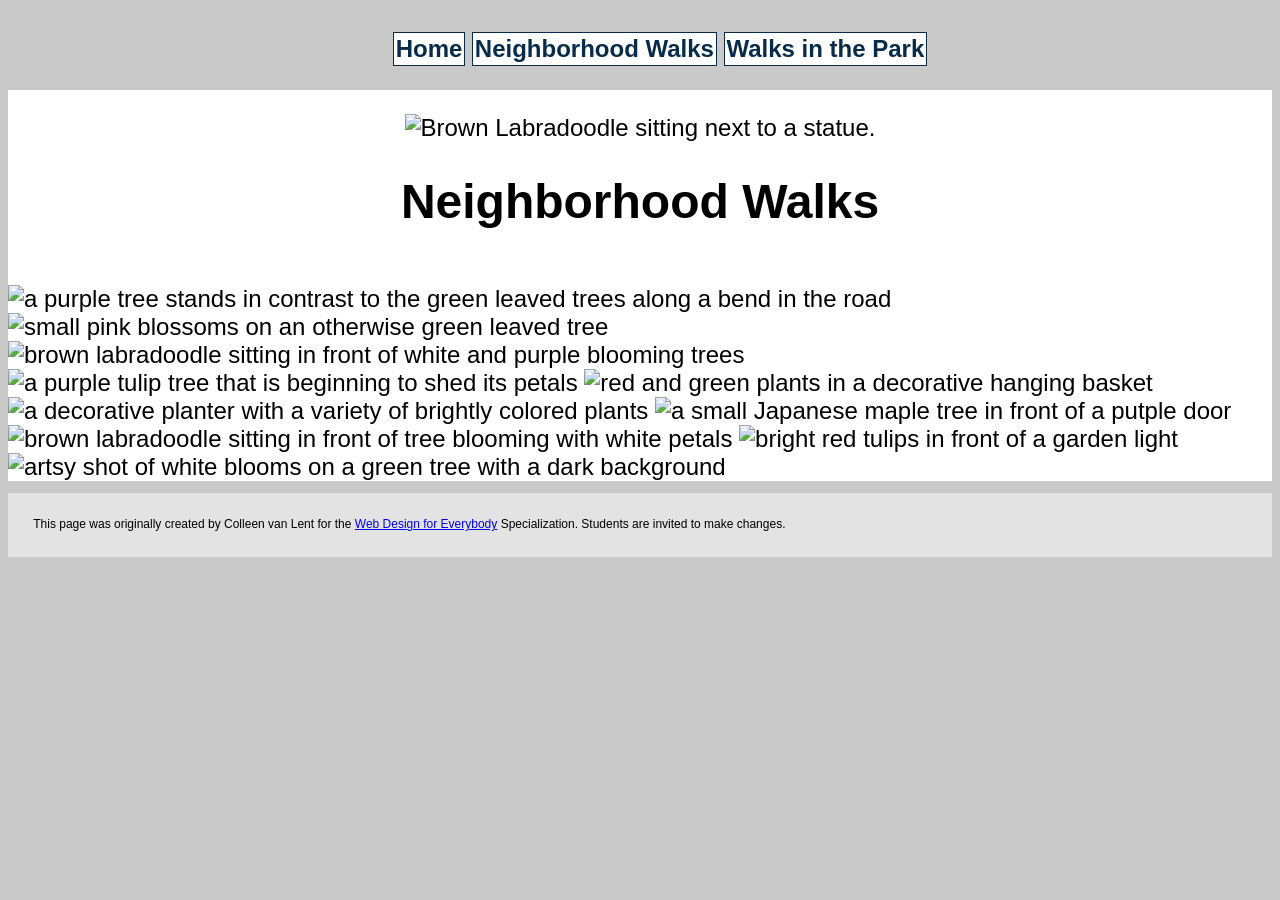
==== neighborhood.html @ c34bd41f "Add files via upload" ====
<!DOCTYPE html>
<html lang="en">

<head>
  <meta charset="utf-8">
  <meta name="viewport" content="width=device-width">
  <title>Neighborhood Walk</title>
  <!-- You will need to link to the CSS file -->
  <link rel="stylesheet" href="css/style.css">
</head>

<body>
  <header>
    <nav>
      <ul>
        <li><a href="index.html">Home</a></li>
        <li><a href="neighborhood.html">Neighborhood Walks</a></li>
        <li><a href="parks.html">Walks in the Park</a></li>
      </ul>
    </nav>
    <div class="flex">
      <img src="images/BaconGallupPark.jpg" width="200" alt="Brown Labradoodle sitting next to a statue.">
      <h1>Neighborhood Walks</h1>
    </div>
    
  </header>
  <main>
    <div>
      <img src="images/bend_in_the_road.png"
        alt="a purple tree stands in contrast to the green leaved trees along a bend in the road" width="100">
      <img src="images/pink_blossoms.png" alt="small pink blossoms on an otherwise green leaved tree" width="100">
      <img src="images/blooming_trees.png" alt="brown labradoodle sitting in front of white and purple blooming  trees"
        width="100">
      <img src="images/falling_petals.png" alt="a purple tulip tree that is beginning to shed its petals" width="100">
      <img src="images/hanging_plants.png" alt="red and green plants in a decorative hanging basket" width="100">
      <img src="images/potted_plants.png" alt="a decorative planter with a variety of brightly colored plants "
        width="100">
      <img src="images/red_maple.png" alt="a small Japanese maple tree in front of a putple door" width="100">
      <img src="images/tree_with_white_blooms.png"
        alt="brown labradoodle sitting in front of tree blooming with white petals" width="100">
      <img src="images/tulips.png" alt="bright red tulips in front of a garden light" width="100">
      <img src="images/white_buds_on_tree.png" alt="artsy shot of white blooms on a green tree with a dark background"
        width="100">
    </div>
  </main>
  <footer>
    <p>This page was originally created by Colleen van Lent for the <a
        href="https://www.coursera.org/specializations/web-design"> Web Design for Everybody</a> Specialization.
      Students are invited to make changes.</p>
  </footer>

</body>

</html>
---- css/style.css ----
nav{
  background-color: #c9c9c9;
  display: inline-block;
  width: 100%;
  text-align: center;
}

.flex{
  padding: 1em;
  text-align: center;
}

footer{
  font-size: 50%;
  background-color: #e3e3e3; 
}

body{
  font-family:'Segoe UI', Tahoma, Geneva, Verdana, sans-serif;
  font-size: 150%;
  background-color: #c9c9c9;
  header, main{
    background-color: #ffffff;
    nav a{
      text-decoration: none;
      font-weight: bold;
      background-color: #ffffff;
      color: #082b4a;
      border: 0.5mm solid #082b4a;
      padding: 0.5mm;
    }
    p a{
      color: #bd6500;
    }
    h1{
      text-align: match-parent;
    }
  }
}

p{
  line-height: 110%;
  padding:2%;
}

li{
  display: inline-grid;
  width: auto;
}
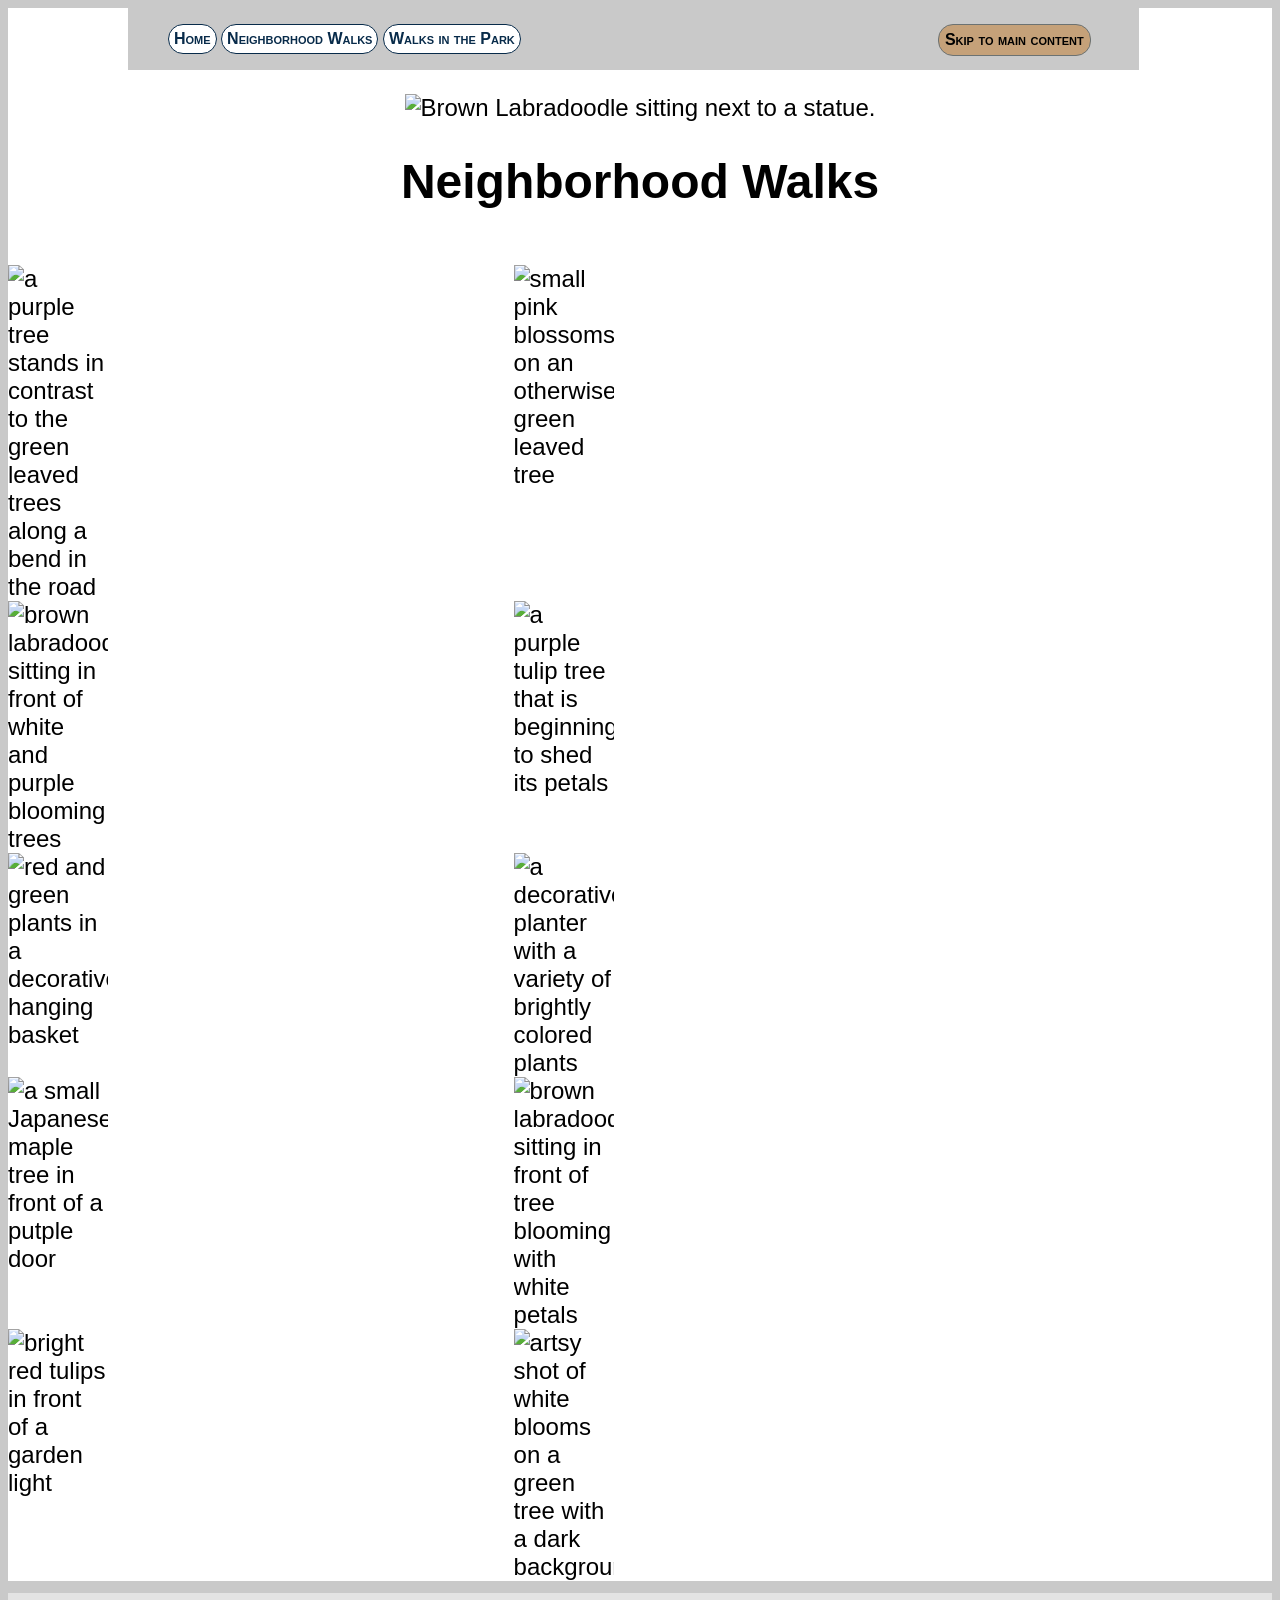
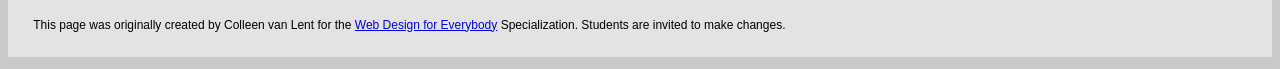
==== commit 670e3a40: "Add files via upload" ====
--- a/neighborhood.html
+++ b/neighborhood.html
@@ -16,6 +16,7 @@
         <li><a href="index.html">Home</a></li>
         <li><a href="neighborhood.html">Neighborhood Walks</a></li>
         <li><a href="parks.html">Walks in the Park</a></li>
+        <a class="sticky-text" href="#main-anchor"> Skip to main content</a>
       </ul>
     </nav>
     <div class="flex">
@@ -24,8 +25,8 @@
     </div>
     
   </header>
-  <main>
-    <div>
+  <main id="main-anchor">
+    <div class="grid">
       <img src="images/bend_in_the_road.png"
         alt="a purple tree stands in contrast to the green leaved trees along a bend in the road" width="100">
       <img src="images/pink_blossoms.png" alt="small pink blossoms on an otherwise green leaved tree" width="100">
--- a/css/style.css
+++ b/css/style.css
@@ -1,13 +1,40 @@
-nav{
-  background-color: #c9c9c9;
-  display: inline-block;
-  width: 100%;
-  text-align: center;
+.grid{
+  display: grid;
+  grid-template-columns: 40% 40%;
+  flex-wrap: wrap;
 }
 
 .flex{
   padding: 1em;
   text-align: center;
+  img{
+    width: 10%;
+  }
+}
+
+.sticky-text {
+  color: #000000;
+  background-color: #bd650066;
+  padding: 6px 6px;
+  border: 0.5mm solid;
+  border-color: #6c7272;
+  border-radius: 15px;
+  float: inline-end;
+  margin-right: 5%;
+}
+
+nav{
+  background-color: #c9c9c9;
+  display: inline-block;
+  width: 80%;
+  left: 10%;
+  position: sticky;
+  top: 0;
+  right: 0;
+  font-variant: small-caps;
+  font-size: medium;
+  font-weight: bolder;
+  text-decoration: none;
 }
 
 footer{
@@ -19,15 +46,19 @@
   font-family:'Segoe UI', Tahoma, Geneva, Verdana, sans-serif;
   font-size: 150%;
   background-color: #c9c9c9;
+  border-radius: 15px;
   header, main{
     background-color: #ffffff;
     nav a{
       text-decoration: none;
+      font-variant: small-caps;
+      font-size: medium;
       font-weight: bold;
       background-color: #ffffff;
       color: #082b4a;
       border: 0.5mm solid #082b4a;
-      padding: 0.5mm;
+      border-radius: 20px;
+      padding: 5px 5px;
     }
     p a{
       color: #bd6500;
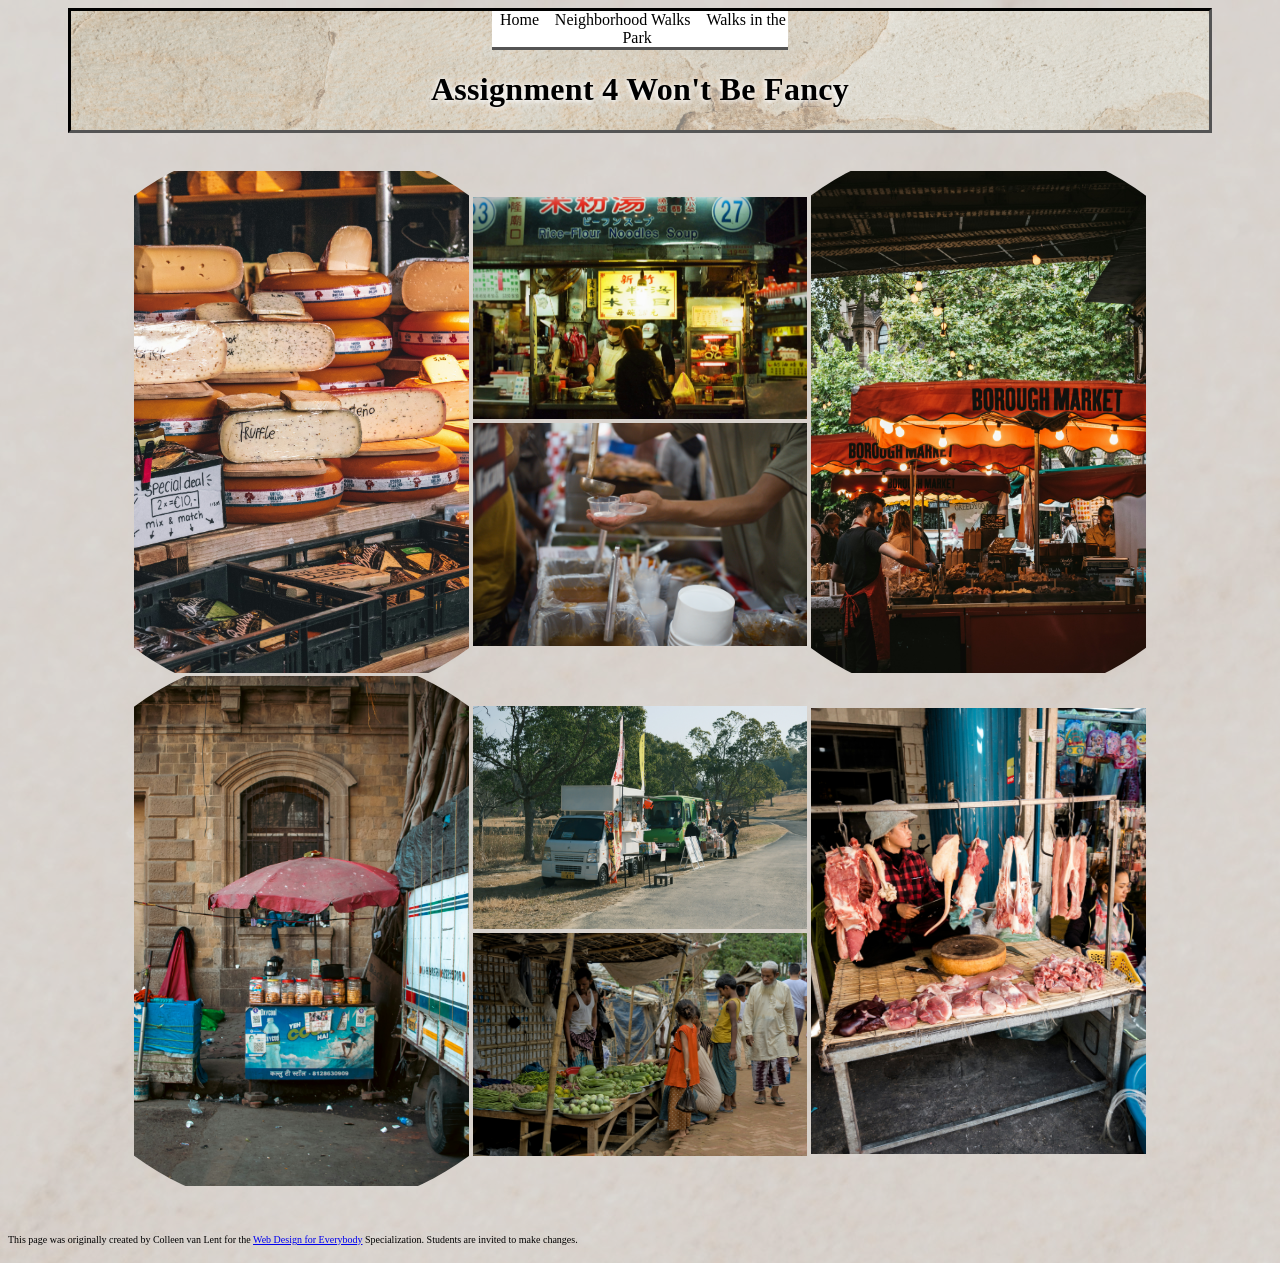
==== commit 972cb77f: "Add files via upload" ====
--- a/neighborhood.html
+++ b/neighborhood.html
@@ -10,38 +10,24 @@
 </head>
 
 <body>
-  <header>
+  <header class="banner">
     <nav>
-      <ul>
-        <li><a href="index.html">Home</a></li>
-        <li><a href="neighborhood.html">Neighborhood Walks</a></li>
-        <li><a href="parks.html">Walks in the Park</a></li>
-        <a class="sticky-text" href="#main-anchor"> Skip to main content</a>
-      </ul>
+      <a href="index.html">Home</a>
+      <a href="neighborhood.html">Neighborhood Walks</a>
+      <a href="parks.html">Walks in the Park</a>
     </nav>
-    <div class="flex">
-      <img src="images/BaconGallupPark.jpg" width="200" alt="Brown Labradoodle sitting next to a statue.">
-      <h1>Neighborhood Walks</h1>
-    </div>
-    
+    <h1>Assignment 4 Won't Be Fancy</h1>
   </header>
-  <main id="main-anchor">
-    <div class="grid">
-      <img src="images/bend_in_the_road.png"
-        alt="a purple tree stands in contrast to the green leaved trees along a bend in the road" width="100">
-      <img src="images/pink_blossoms.png" alt="small pink blossoms on an otherwise green leaved tree" width="100">
-      <img src="images/blooming_trees.png" alt="brown labradoodle sitting in front of white and purple blooming  trees"
-        width="100">
-      <img src="images/falling_petals.png" alt="a purple tulip tree that is beginning to shed its petals" width="100">
-      <img src="images/hanging_plants.png" alt="red and green plants in a decorative hanging basket" width="100">
-      <img src="images/potted_plants.png" alt="a decorative planter with a variety of brightly colored plants "
-        width="100">
-      <img src="images/red_maple.png" alt="a small Japanese maple tree in front of a putple door" width="100">
-      <img src="images/tree_with_white_blooms.png"
-        alt="brown labradoodle sitting in front of tree blooming with white petals" width="100">
-      <img src="images/tulips.png" alt="bright red tulips in front of a garden light" width="100">
-      <img src="images/white_buds_on_tree.png" alt="artsy shot of white blooms on a green tree with a dark background"
-        width="100">
+  <main>
+    <div class="neighborhood-images">
+      <img class="portrait-img-1" src="./images/cheese-stand.jpg" alt="Stacks of uncut cheese wheels on a table at a food stall">
+      <img class="landscape-img-1" src="./images/chinese-food-store.jpg" alt="The store front of a takeaway food store with chinese lettering on the store front banner">
+      <img class="portrait-img-2" src="./images/food-stall-alleyway.jpg" alt="A weathered food stall on the side of a littered street">
+      <img class="landscape-img-2" src="./images/man-dishing-food.jpg" alt="A man dishing up food at a food stall">
+      <img class="portrait-img-3" src="./images/orange-food-stall.jpg" alt="An orange colored food stall">
+      <img class="portrait-img-4" src="./images/street-butchery.jpg" alt="A food stall with cuts of meat hung above the seller">
+      <img class="landscape-img-3" src="./images/two-food-vans.jpg" alt="Two food stall vans in front of a velt by the side of the road">
+      <img class="landscape-img-4" src="./images/vegetable-stand.jpg" alt="A food stall with vegetables laid out on a table">
     </div>
   </main>
   <footer>
--- a/css/style.css
+++ b/css/style.css
@@ -1,81 +1,188 @@
-.grid{
-  display: grid;
-  grid-template-columns: 40% 40%;
-  flex-wrap: wrap;
-}
-
-.flex{
-  padding: 1em;
-  text-align: center;
-  img{
-    width: 10%;
-  }
-}
-
-.sticky-text {
-  color: #000000;
-  background-color: #bd650066;
-  padding: 6px 6px;
-  border: 0.5mm solid;
-  border-color: #6c7272;
-  border-radius: 15px;
-  float: inline-end;
-  margin-right: 5%;
-}
-
-nav{
-  background-color: #c9c9c9;
-  display: inline-block;
-  width: 80%;
-  left: 10%;
-  position: sticky;
-  top: 0;
-  right: 0;
-  font-variant: small-caps;
-  font-size: medium;
-  font-weight: bolder;
-  text-decoration: none;
-}
-
-footer{
-  font-size: 50%;
-  background-color: #e3e3e3; 
-}
-
-body{
-  font-family:'Segoe UI', Tahoma, Geneva, Verdana, sans-serif;
-  font-size: 150%;
-  background-color: #c9c9c9;
-  border-radius: 15px;
-  header, main{
-    background-color: #ffffff;
-    nav a{
-      text-decoration: none;
-      font-variant: small-caps;
-      font-size: medium;
-      font-weight: bold;
-      background-color: #ffffff;
-      color: #082b4a;
-      border: 0.5mm solid #082b4a;
-      border-radius: 20px;
-      padding: 5px 5px;
-    }
-    p a{
-      color: #bd6500;
-    }
-    h1{
-      text-align: match-parent;
-    }
-  }
-}
-
-p{
-  line-height: 110%;
-  padding:2%;
-}
-
-li{
-  display: inline-grid;
-  width: auto;
-}
-
+.banner{
+    display: flex;
+    flex-direction: column;
+    width: 90%;
+    height: auto;
+    margin: auto;
+    align-items: center;
+    justify-content: space-around;
+    background-image: url("../images/brown-background.jpg");
+    background-blend-mode: screen;
+    background-color: #ffffff7a;
+    background-size: cover;
+    background-position: right;
+    border: medium inset #000000;
+    nav {
+        width: stretch;
+        text-align: center;
+        background-color: #ffffff;
+        border-bottom: medium inset #000000;
+        a {
+            text-decoration: none;
+            color: #000000;
+            margin: 2%;
+        }     
+    }
+    h1 {
+        font-weight: bold;
+        text-shadow: 0px 0px 10px #ffffff, -1px 1px 5px #ffffff;
+        letter-spacing: 0.3px;
+    }
+}
+
+.skip-content {
+    position: absolute;
+    top: -3em;
+    background: #000000;
+}
+
+.skip-content:focus {
+    top: 0;
+}
+
+.meaningful-text{
+    text-shadow: 1px 1px 1px #b39573;
+    text-align: right;
+}
+
+.image-box{
+    display: grid;
+    grid-gap: 1mm;
+    grid-template-areas: 
+    "a a b b c c"
+    "a a . . c c"
+    "a a d d c c";
+
+    img{
+        width: 100%;
+        height: auto;
+    }
+
+    .portrait-img-1{
+        grid-area: a;
+        border-radius: 15px 0px 0px 15px;
+    }
+    
+    .landscape-img-2{              
+        grid-area: b;
+        border-radius: 0px 0px 15px 15px;
+    }
+    
+    .portrait-img-2{
+        grid-area: c;
+        border-radius: 0px 15px 15px 0px;
+    }
+    
+    .landscape-img-3{
+        grid-area: d; 
+        border-radius: 15px 15px 0px 0px;
+    }
+}
+
+.neighborhood-images{
+    display: grid;
+    grid-gap: 1mm;
+    grid-template-areas:
+    "a b e"
+    "a d e"
+    "c f g"
+    "c h g";
+
+    img{
+        width: 100%;
+        height: auto;
+    }
+
+    .portrait-img-1{
+        grid-area: a;
+        margin: auto;
+        clip-path: padding-box circle(66%);
+    }
+    
+    .landscape-img-1{              
+        grid-area: b;
+        align-self: flex-end;
+    }
+    
+    .portrait-img-2{
+        grid-area: c;
+        margin: auto;
+        clip-path: padding-box circle(65%);
+    }
+    
+    .landscape-img-2{
+        grid-area: d; 
+        align-self: flex-start;
+    }
+
+    .portrait-img-3{
+        grid-area: e;
+        margin: auto;
+        clip-path: padding-box circle(66%);
+    }
+
+    .landscape-img-3 {
+        grid-area: f;
+        align-self: flex-end;
+    }
+
+    .portrait-img-4{
+        grid-area: g;
+        margin: auto;
+    }
+
+    .landscape-img-4{
+        grid-area: h;
+        align-self: flex-start;
+    }
+}
+
+.park-images{
+    display: grid;
+    grid-template-columns: 1fr 1fr 1fr;
+    img{
+        width: 100%;
+        height: auto;
+        margin: auto;
+    }
+
+    .portrait-img-1{
+        clip-path: padding-box circle(44%);
+    }
+
+    .portrait-img-2{
+        clip-path: padding-box circle(42%);
+    }
+
+    .portrait-img-3{
+        clip-path: padding-box circle(39%);
+    }
+}
+
+body {
+    display: flex;
+    flex-direction: column;
+    justify-content: center;
+    font-family: 'Lucida Sans', 'Lucida Sans Regular', 'Lucida Grande', 'Lucida Sans Unicode', 'Geneva';
+    background-image: url("../images/brown-wallpaper.jpg");
+    background-color: #ffffff67;
+    background-blend-mode: screen;
+    main{
+        width: 80%;
+        align-items: center;
+        margin: 3% auto;
+        p{
+            background-color: #ffffff99;
+            border: thin solid #000000;
+            border-radius: 15px;
+            padding: 2%;
+            text-align: justify;
+            line-height: 1.6;
+        }
+    }
+}
+
+footer{
+    font-size: x-small;
+}
+
